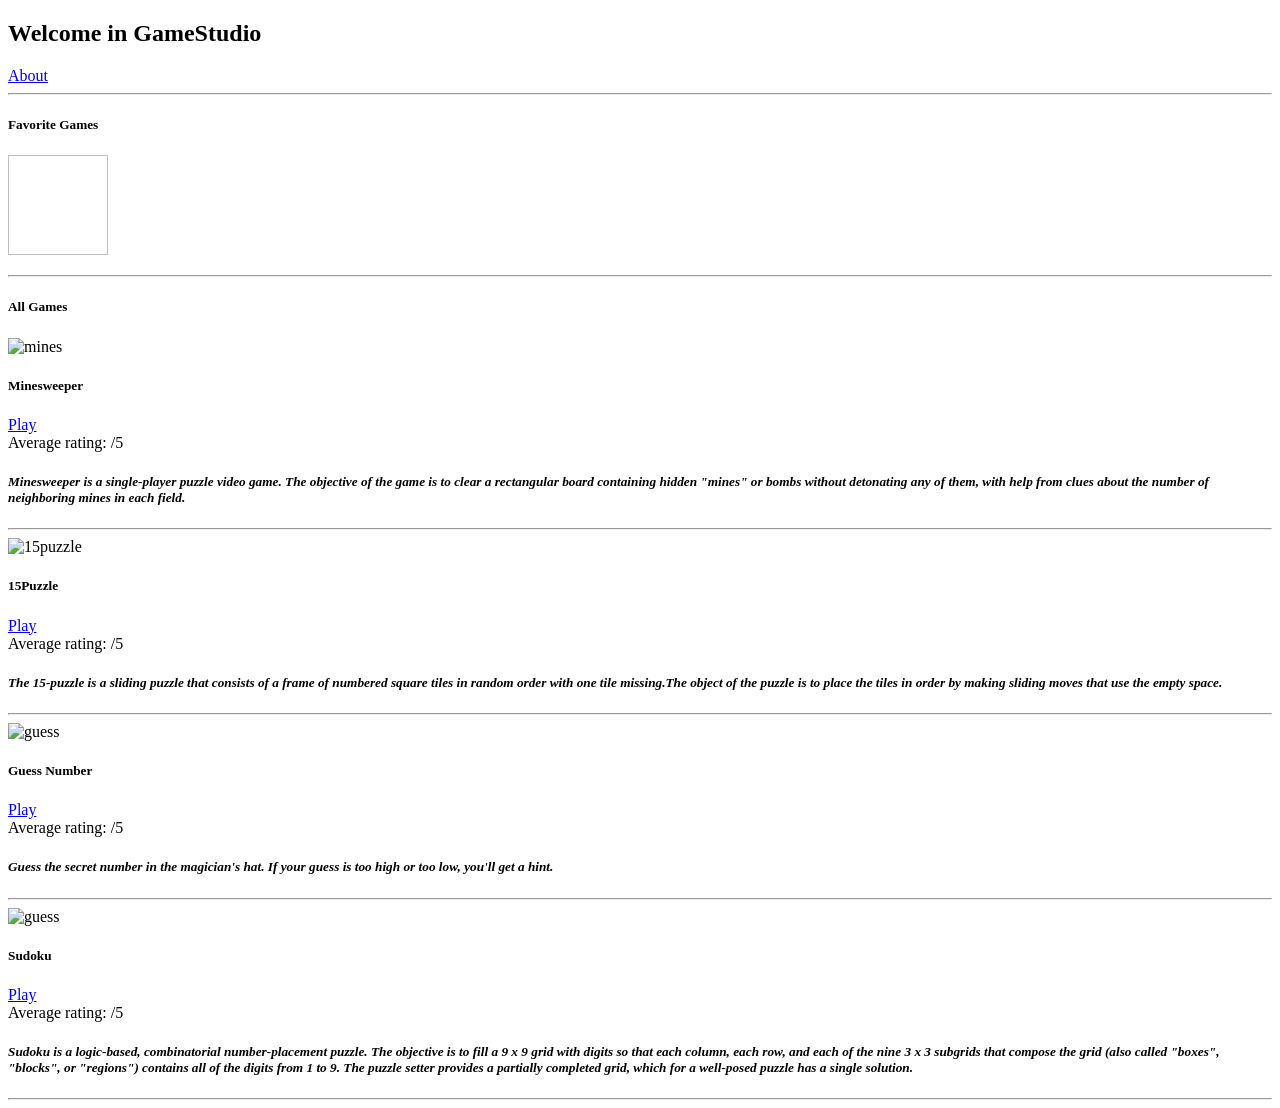
==== src/main/resources/templates/index.html @ f609f283 "prvy upload projektu" ====
<!DOCTYPE html>
<html xmlns:th="http://www.thymeleaf.org">
<head>
<meta charset="ISO-8859-1"></meta>
<title>GameStudio</title>

<link rel="stylesheet" href="css/normalize.css" />
<link rel="stylesheet" href="css/myCssStyle.css" />
<link rel="stylesheet" href="css/bootstrap.css" />
</head>
<body>
	<header>
	
		<h2>Welcome in GameStudio</h2>
		<div class="menu">
			<a href="about.html">About</a>
			<div id='right' th:replace="fragments::nice_footer" />
		</div>

	</header>
	<hr />
	<span th:if="${@userController.logged}">
	<h5>Favorite Games</h5>
	<div class="container">	
		<div class="row">
			<div class="col-3">	
	   </div>
	   <div class="col-9">
	  <table>
	<th th:each='favorite : ${favorite}'>
	<tr>
	<a th:href='${favorite.game}'><img th:src='${"pictures/" + favorite.game + ".jpg" }' height="100" width="100"/> 
	
	</a>
	 	  </tr>   
	     </th>
	    </table>
	   </div>
	   
	</div>
	</div>
	<hr/>
	</span>
	<h5>All Games</h5>
	
	<div class="container">
	
		<div class="row">
			<div class="col-3">
				<img src="pictures/mines.jpg" title="mines" alt="mines" />
			</div>

			<div class="col-3">
				<h5>Minesweeper</h5>
				<a href="mines.html">Play</a>
				<br/>
				Average rating: <span th:text="${#numbers.formatDecimal(avgRatingMines,1,2)}"/>/5

			</div>
			
			<div class="col-6">
				<h5><i>Minesweeper is a single-player puzzle video game. The objective of the game is to clear a rectangular board containing hidden "mines" or bombs without detonating any of them, with help from clues about the number of neighboring mines in each field.</i></h5>
				

			</div>
		</div>
		<hr />
		<div class="row">
			<div class="col-3">
				<img src="pictures/puzzle.jpg" title="15puzzle" alt="15puzzle" />
			</div>

			<div class="col-3">
				<h5>15Puzzle</h5>
				<a href="puzzle.html">Play</a>
              <br/>
				Average rating: <span th:text="${#numbers.formatDecimal(avgRatingPuzzle,1,2)}"/>/5
			</div>
			<div class="col-6">
				<h5><i>The 15-puzzle is a sliding puzzle that consists of a frame of numbered square tiles in random order with one tile missing.The object of the puzzle is to place the tiles in order by making sliding moves that use the empty space.</i></h5>
			</div>
		</div>
		<hr />
		<div class="row">
			<div class="col-3">
				<img src="pictures/guessNumber.jpg" title="guess" alt="guess" />
			</div>
			<div class="col-3">
				<h5>Guess Number</h5>
				<a href="guessNumber.html">Play</a>
<br/>
				Average rating: <span th:text="${#numbers.formatDecimal(avgRatingGuess,1,2)}"/>/5
			</div>
			<div class="col-6">
				<h5><i>Guess the secret number in the magician's hat. If your guess is too high or too low, you'll get a hint.</i></h5>
			</div>
		</div>
		<hr />
		<div class="row">
			<div class="col-3">
				<img src="pictures/sudoku.jpg" weight='200' height='200'  title="guess" alt="guess" />
			</div>
			<div class="col-3">
				<h5>Sudoku</h5>
				<a href="sudoku.html">Play</a>
<br/>
				Average rating: <span th:text="${#numbers.formatDecimal(avgRatingSudoku,1,2)}"/>/5
			</div>
			<div class="col-6">
				<h5><i>Sudoku is a logic-based, combinatorial number-placement puzzle. The objective is to fill a 9 x 9 grid with digits so that each column, each row, and each of the nine 3 x 3 subgrids that compose the grid (also called "boxes", "blocks", or "regions") contains all of the digits from 1 to 9. The puzzle setter provides a partially completed grid, which for a well-posed puzzle has a single solution.</i></h5>
			</div>
		</div>
	</div>
	<hr />

</body>
</html>
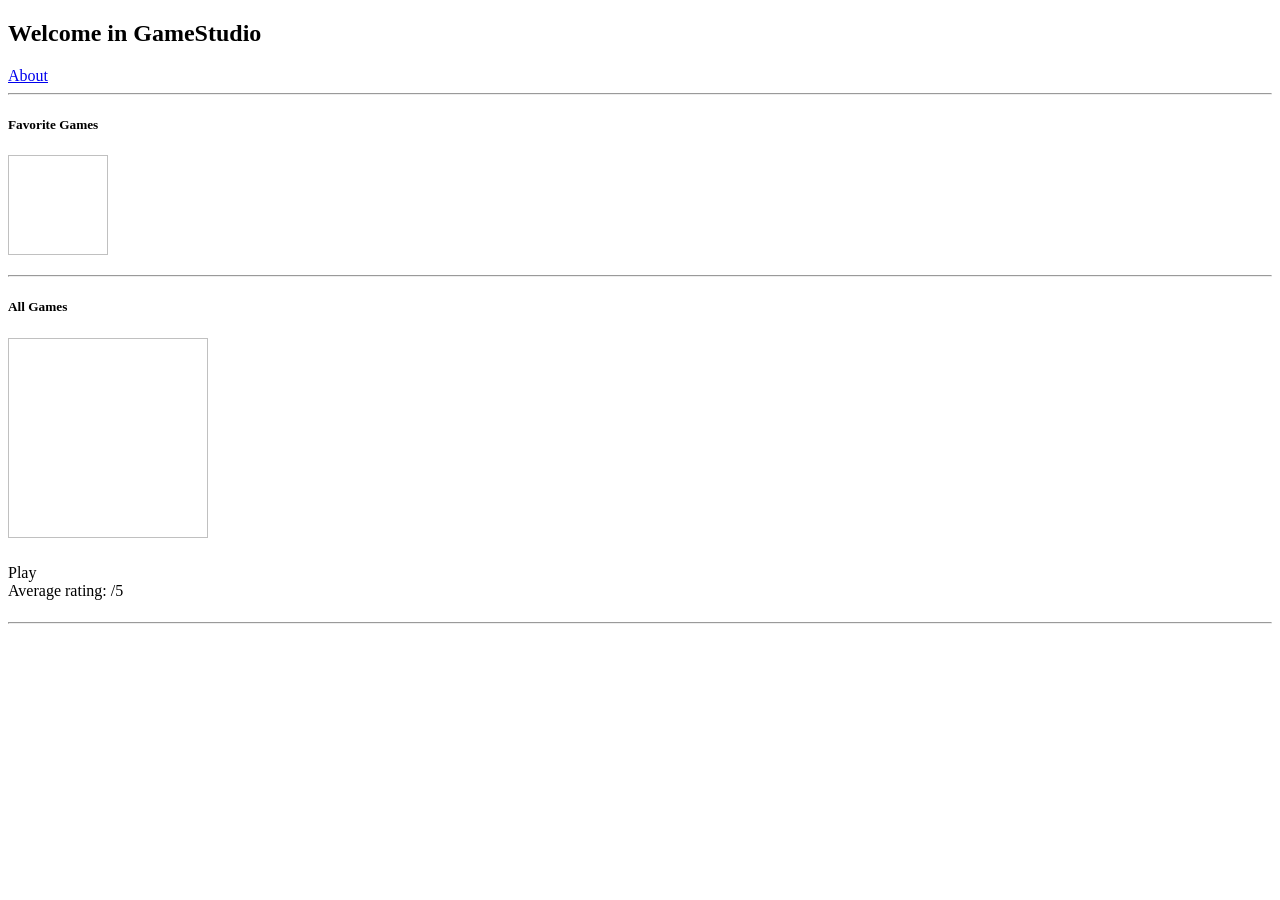
==== commit 6badc7dc: "treti commit" ====
--- a/src/main/resources/templates/index.html
+++ b/src/main/resources/templates/index.html
@@ -1,117 +1,66 @@
-<!DOCTYPE html>
-<html xmlns:th="http://www.thymeleaf.org">
-<head>
-<meta charset="ISO-8859-1"></meta>
-<title>GameStudio</title>
-
-<link rel="stylesheet" href="css/normalize.css" />
-<link rel="stylesheet" href="css/myCssStyle.css" />
-<link rel="stylesheet" href="css/bootstrap.css" />
-</head>
-<body>
-	<header>
-	
-		<h2>Welcome in GameStudio</h2>
-		<div class="menu">
-			<a href="about.html">About</a>
-			<div id='right' th:replace="fragments::nice_footer" />
-		</div>
-
-	</header>
-	<hr />
-	<span th:if="${@userController.logged}">
-	<h5>Favorite Games</h5>
-	<div class="container">	
-		<div class="row">
-			<div class="col-3">	
-	   </div>
-	   <div class="col-9">
-	  <table>
-	<th th:each='favorite : ${favorite}'>
-	<tr>
-	<a th:href='${favorite.game}'><img th:src='${"pictures/" + favorite.game + ".jpg" }' height="100" width="100"/> 
-	
-	</a>
-	 	  </tr>   
-	     </th>
-	    </table>
-	   </div>
-	   
-	</div>
-	</div>
-	<hr/>
-	</span>
-	<h5>All Games</h5>
-	
-	<div class="container">
-	
-		<div class="row">
-			<div class="col-3">
-				<img src="pictures/mines.jpg" title="mines" alt="mines" />
-			</div>
-
-			<div class="col-3">
-				<h5>Minesweeper</h5>
-				<a href="mines.html">Play</a>
-				<br/>
-				Average rating: <span th:text="${#numbers.formatDecimal(avgRatingMines,1,2)}"/>/5
-
-			</div>
-			
-			<div class="col-6">
-				<h5><i>Minesweeper is a single-player puzzle video game. The objective of the game is to clear a rectangular board containing hidden "mines" or bombs without detonating any of them, with help from clues about the number of neighboring mines in each field.</i></h5>
-				
-
-			</div>
-		</div>
-		<hr />
-		<div class="row">
-			<div class="col-3">
-				<img src="pictures/puzzle.jpg" title="15puzzle" alt="15puzzle" />
-			</div>
-
-			<div class="col-3">
-				<h5>15Puzzle</h5>
-				<a href="puzzle.html">Play</a>
-              <br/>
-				Average rating: <span th:text="${#numbers.formatDecimal(avgRatingPuzzle,1,2)}"/>/5
-			</div>
-			<div class="col-6">
-				<h5><i>The 15-puzzle is a sliding puzzle that consists of a frame of numbered square tiles in random order with one tile missing.The object of the puzzle is to place the tiles in order by making sliding moves that use the empty space.</i></h5>
-			</div>
-		</div>
-		<hr />
-		<div class="row">
-			<div class="col-3">
-				<img src="pictures/guessNumber.jpg" title="guess" alt="guess" />
-			</div>
-			<div class="col-3">
-				<h5>Guess Number</h5>
-				<a href="guessNumber.html">Play</a>
-<br/>
-				Average rating: <span th:text="${#numbers.formatDecimal(avgRatingGuess,1,2)}"/>/5
-			</div>
-			<div class="col-6">
-				<h5><i>Guess the secret number in the magician's hat. If your guess is too high or too low, you'll get a hint.</i></h5>
-			</div>
-		</div>
-		<hr />
-		<div class="row">
-			<div class="col-3">
-				<img src="pictures/sudoku.jpg" weight='200' height='200'  title="guess" alt="guess" />
-			</div>
-			<div class="col-3">
-				<h5>Sudoku</h5>
-				<a href="sudoku.html">Play</a>
-<br/>
-				Average rating: <span th:text="${#numbers.formatDecimal(avgRatingSudoku,1,2)}"/>/5
-			</div>
-			<div class="col-6">
-				<h5><i>Sudoku is a logic-based, combinatorial number-placement puzzle. The objective is to fill a 9 x 9 grid with digits so that each column, each row, and each of the nine 3 x 3 subgrids that compose the grid (also called "boxes", "blocks", or "regions") contains all of the digits from 1 to 9. The puzzle setter provides a partially completed grid, which for a well-posed puzzle has a single solution.</i></h5>
-			</div>
-		</div>
-	</div>
-	<hr />
-
-</body>
-</html>
+<!DOCTYPE html>
+<html xmlns:th="http://www.thymeleaf.org">
+<head>
+<meta charset="ISO-8859-1"></meta>
+<title>GameStudio</title>
+
+<link rel="stylesheet" href="css/normalize.css" />
+<link rel="stylesheet" href="css/myCssStyle.css" />
+<link rel="stylesheet" href="css/bootstrap.css" />
+</head>
+<body>
+	<header>
+
+		<h2>Welcome in GameStudio</h2>
+		<div class="menu">
+			<a href="about.html">About</a>
+			<div id='right' th:replace="fragments::nice_footer" />
+		</div>
+
+	</header>
+	<hr />
+	<span th:if="${@userController.logged}">
+		<h5>Favorite Games</h5>
+		<div class="container">
+			<div class="row">
+				<div class="col-3"></div>
+				<div class="col-9">
+					<table>
+						<th th:each='game : ${favorite1}'>
+						<tr>
+							<a th:href='${game.ident}'><img
+								th:src='${"pictures/" + game.ident + ".jpg" }' height="100"
+								width="100" /> </a>
+						</tr>
+						</th>
+					</table>
+				</div>
+			</div>
+		</div>
+		<hr />
+	</span>
+	<h5>All Games</h5>
+	<div class="container" th:each='game : ${games}'>
+		<div class="row">
+
+			<div class="col-3">
+				<img th:src='${"pictures/" + game.ident + ".jpg" }' height="200"
+					width="200" />
+			</div>
+			<div class="col-3">
+				<h5>
+					<span th:text='${game.name}'></span>
+				</h5>
+				<a th:href='${game.ident}'>Play</a> <br /> Average rating: <span
+					th:text='${game.avgRating}' />/5
+			</div>
+			<div class="col-6">
+				<h5>
+					<i><span th:text='${game.description}'></span></i>
+				</h5>
+			</div>
+		</div>
+		<hr />
+	</div>
+</body>
+</html>
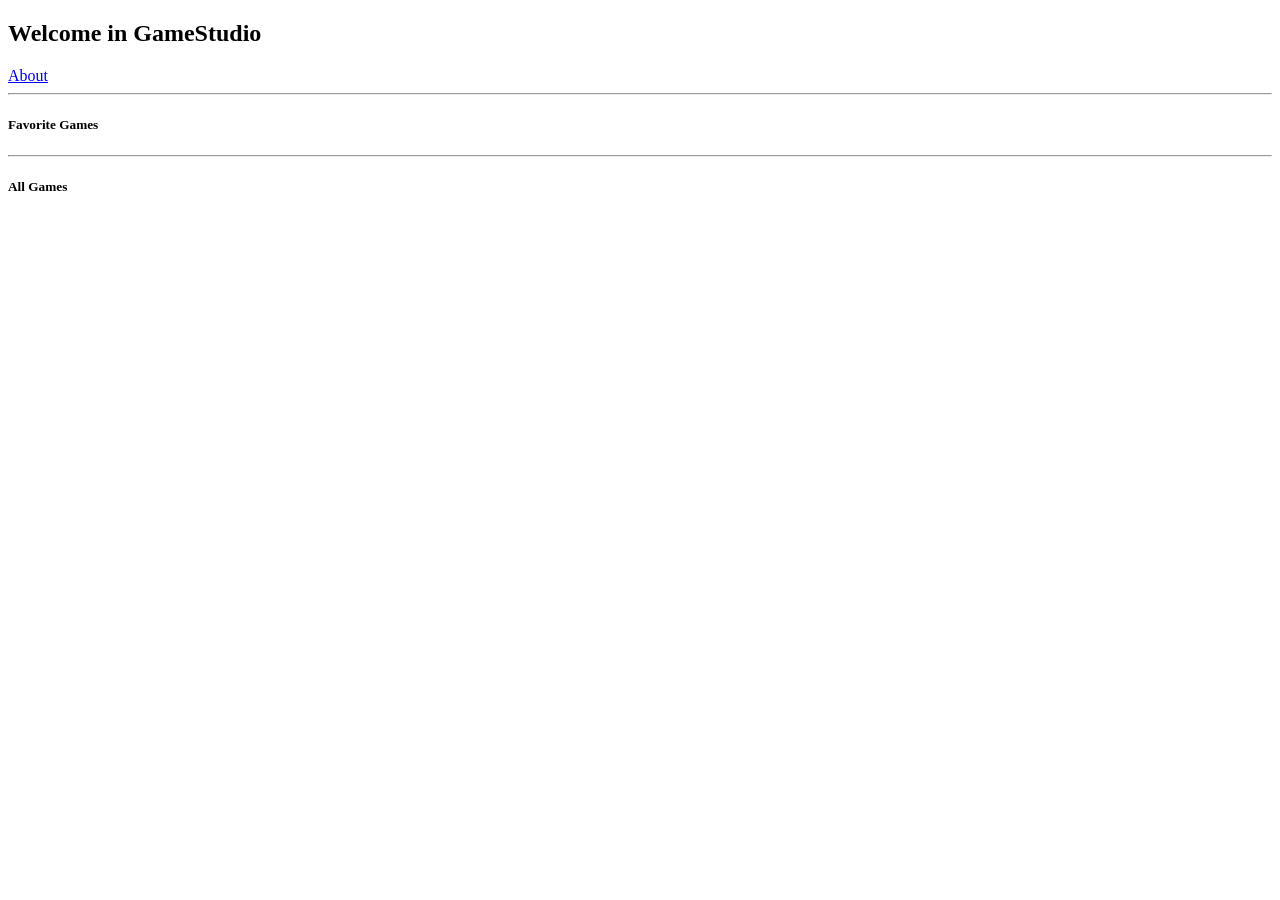
==== commit 248f6407: "sixth commit" ====
--- a/src/main/resources/templates/index.html
+++ b/src/main/resources/templates/index.html
@@ -21,46 +21,15 @@
 	<hr />
 	<span th:if="${@userController.logged}">
 		<h5>Favorite Games</h5>
-		<div class="container">
-			<div class="row">
-				<div class="col-3"></div>
-				<div class="col-9">
-					<table>
-						<th th:each='game : ${favorite1}'>
-						<tr>
-							<a th:href='${game.ident}'><img
-								th:src='${"pictures/" + game.ident + ".jpg" }' height="100"
-								width="100" /> </a>
-						</tr>
-						</th>
-					</table>
-				</div>
-			</div>
-		</div>
+		<div  th:replace="fragments::getGames(${favorite1})" /> 
+		
 		<hr />
 	</span>
 	<h5>All Games</h5>
-	<div class="container" th:each='game : ${games}'>
-		<div class="row">
+	
+	<div  th:replace="fragments::getGames(${games})" />
 
-			<div class="col-3">
-				<img th:src='${"pictures/" + game.ident + ".jpg" }' height="200"
-					width="200" />
-			</div>
-			<div class="col-3">
-				<h5>
-					<span th:text='${game.name}'></span>
-				</h5>
-				<a th:href='${game.ident}'>Play</a> <br /> Average rating: <span
-					th:text='${game.avgRating}' />/5
-			</div>
-			<div class="col-6">
-				<h5>
-					<i><span th:text='${game.description}'></span></i>
-				</h5>
-			</div>
-		</div>
-		<hr />
-	</div>
+	
+	
 </body>
 </html>
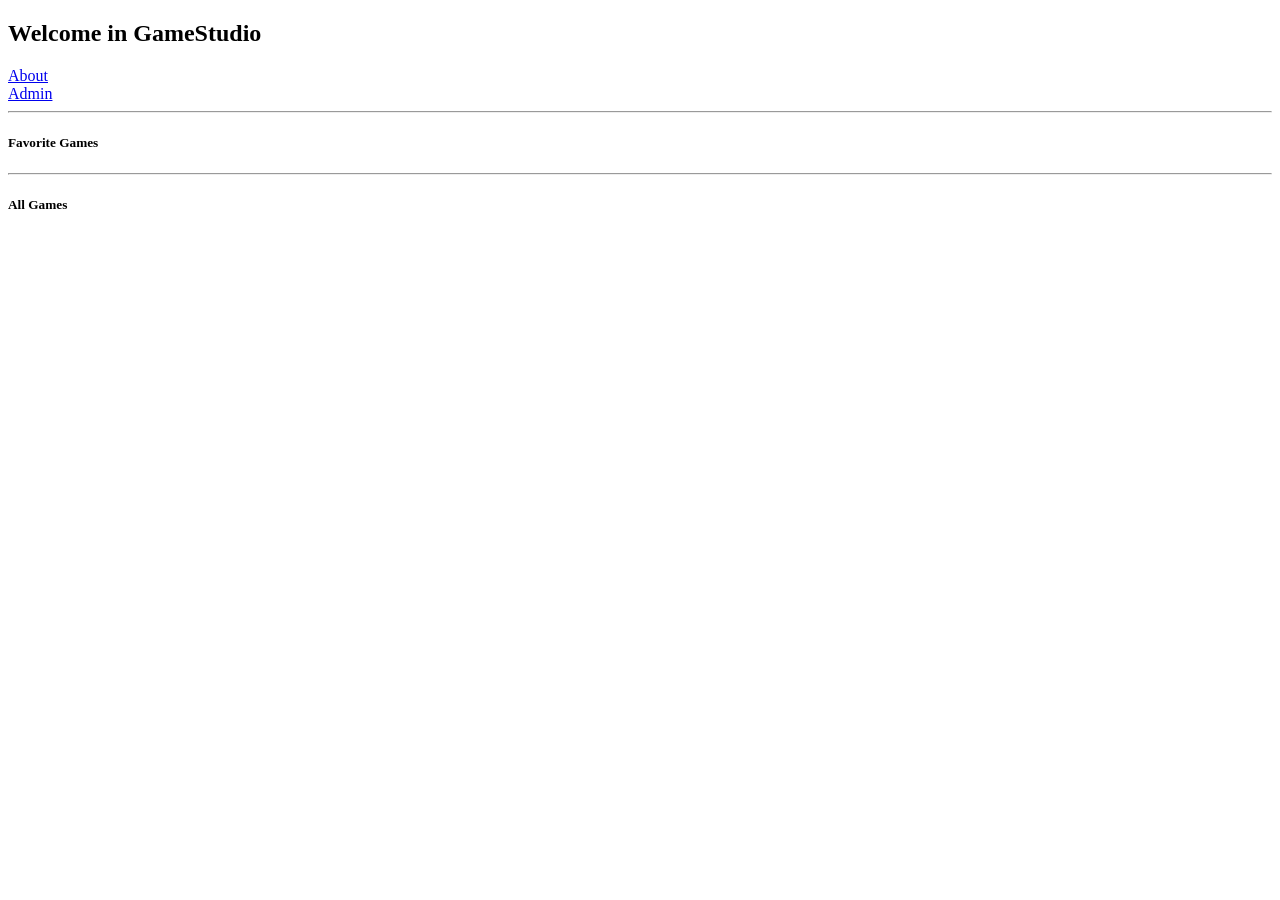
==== commit baaef5b1: "seventh commit" ====
--- a/src/main/resources/templates/index.html
+++ b/src/main/resources/templates/index.html
@@ -16,7 +16,12 @@
 			<a href="about.html">About</a>
 			<div id='right' th:replace="fragments::nice_footer" />
 		</div>
-
+		<span th:if="${admin}">
+		<a href="admin.html">
+		Admin</a>
+		</span>
+		
+             
 	</header>
 	<hr />
 	<span th:if="${@userController.logged}">
